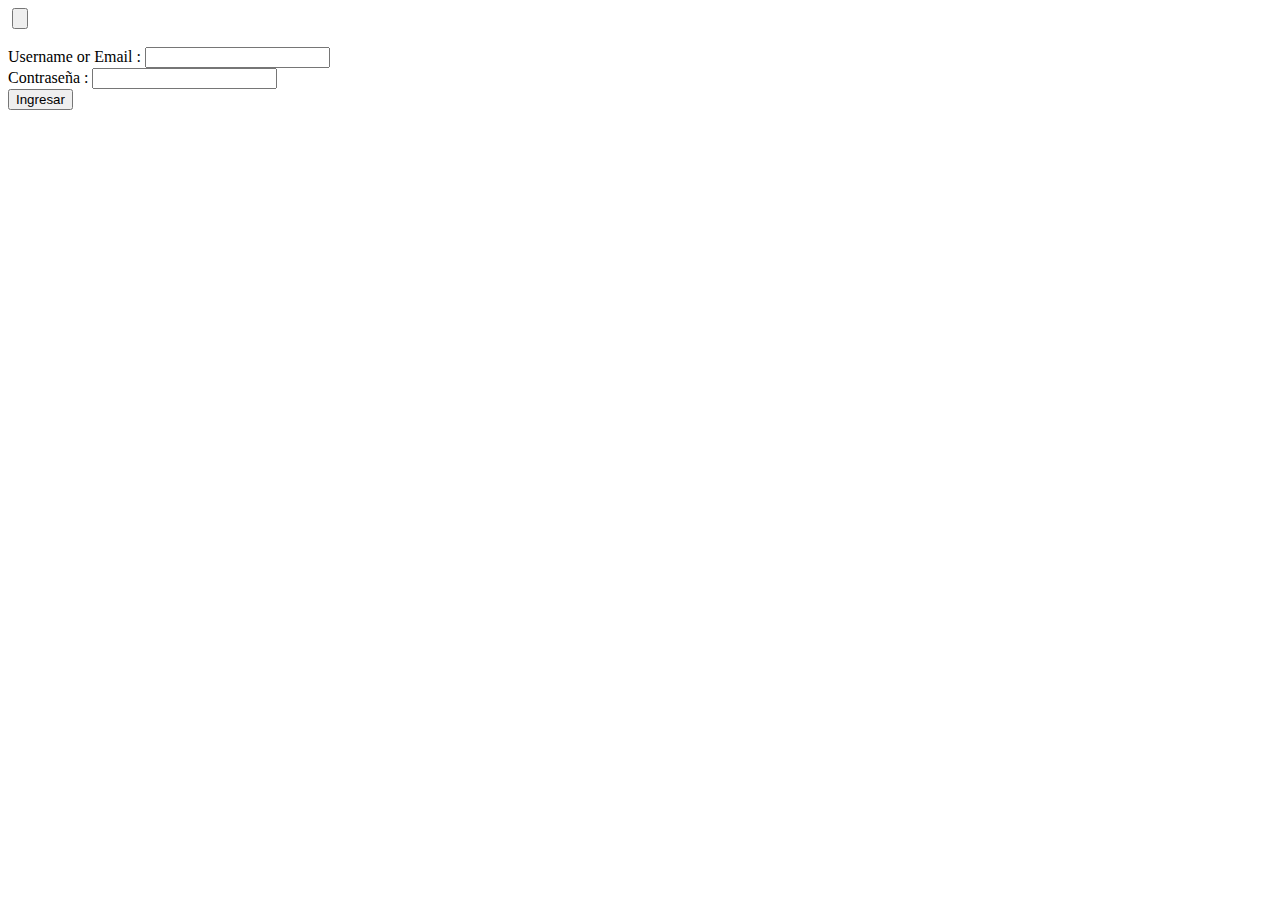
==== pages/login.html @ c82e8ac7 "login created" ====
<!DOCTYPE html>
<html lang="en">
  <head>
    <meta charset="UTF-8" />
    <meta name="viewport" content="width=device-width, initial-scale=1.0" />

    <link rel="stylesheet" href="../styles/login.css" />
    <link rel="stylesheet" href="" />
    <title>Log in</title>
  </head>
  <body>
    <div class="login-main-container">
      <div class="img-carrousel-container">
        <img
          src="https://images.pexels.com/photos/1382102/pexels-photo-1382102.jpeg?auto=compress&cs=tinysrgb&w=1260&h=750&dpr=1"
          alt=""
          class="carrousel-img"
        />
        <button class="arrow">
          <img src="../media/image.png" alt="" />
        </button>
      </div>

      <form action="">
        <div>
          <img src="../media/usericon.png" alt="" class="user-image" />
        </div>
        <div class="input-container">
          <label for="usuario-input">Username or Email : </label>
          <input type="text" id="usuario-input" />
        </div>
        <div class="input-container">
          <label for="contraseña-input">Contraseña : </label>
          <input type="password" id="contraseña-input" />
        </div>
        <button>Ingresar</button>
      </form>
    </div>
  </body>
</html>
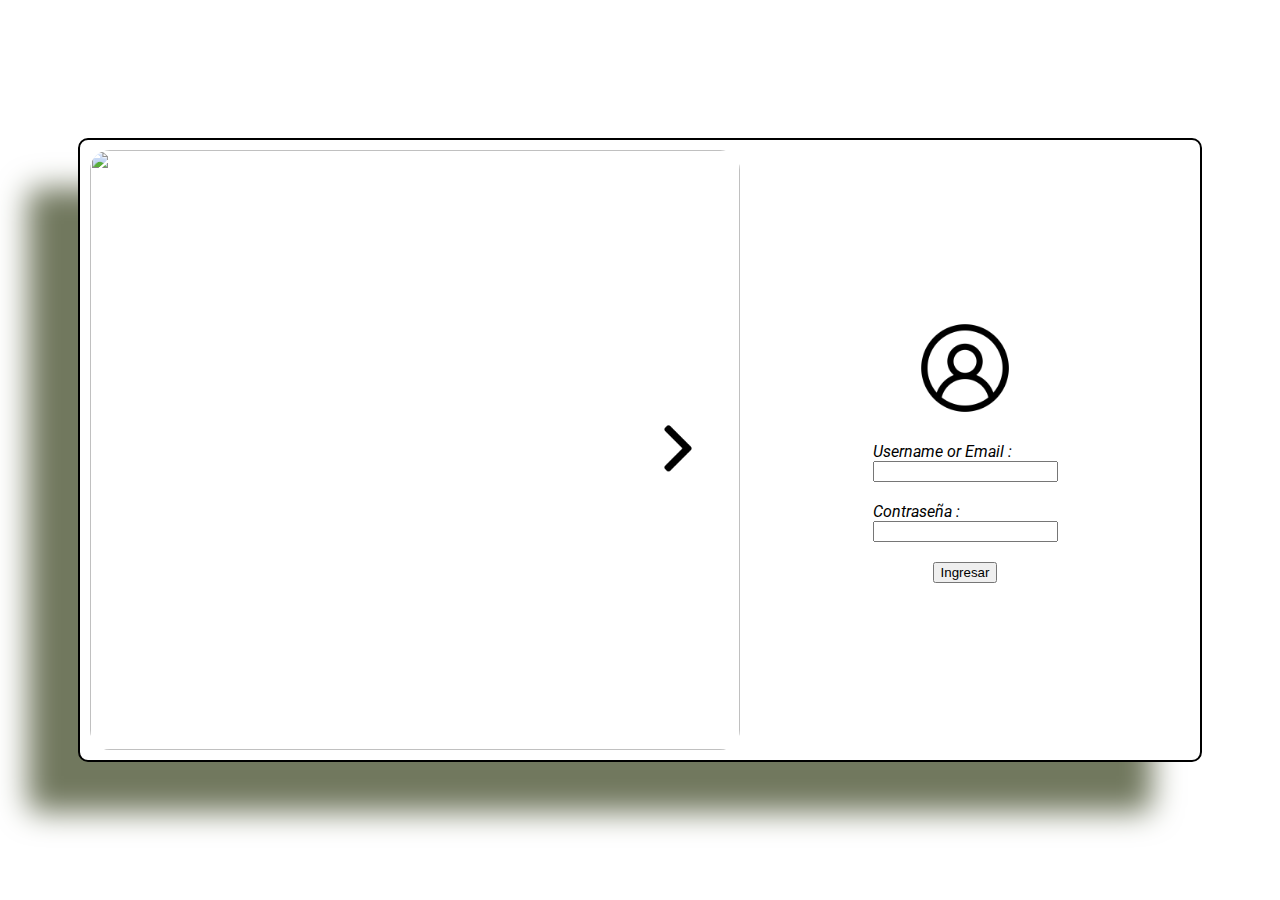
==== commit 148c1bf7: "test" ====
--- a/pages/login.html
+++ b/pages/login.html
@@ -9,6 +9,7 @@
     <title>Log in</title>
   </head>
   <body>
+    <div></div>
     <div class="login-main-container">
       <div class="img-carrousel-container">
         <img
--- a/styles/login.css
+++ b/styles/login.css
@@ -0,0 +1,81 @@
+@import url("https://fonts.googleapis.com/css2?family=Bona+Nova+SC:ital,wght@0,400;0,700;1,400&family=Roboto:ital,wght@0,100;0,300;0,400;0,500;0,700;0,900;1,100;1,300;1,400;1,500;1,700;1,900&display=swap");
+
+html,
+body {
+  margin: 0;
+  height: 100%;
+  font-family: "Roboto";
+  font-style: italic;
+}
+body {
+  position: relative;
+  display: flex;
+  justify-content: center;
+  align-items: center;
+}
+.login-main-container {
+  display: grid;
+  align-items: center;
+  grid-template-columns: 650px  auto;
+  grid-row: 1fr;
+  background-color: white;
+  height: 600px;
+  width: 1100px;
+  border: 2px solid black;
+  border-radius: 10px;
+  padding: 10px;
+  box-shadow: -50px  50px 30px rgb(113, 120, 94);
+  position: relative;
+}
+
+.user-image {
+  width: 100px;
+  height: 100px;
+}
+
+form {
+  display: flex;
+  flex-direction: column;
+  justify-content: center;
+  align-items: center;
+  grid-column: 2;
+  grid-row: 1;
+  width: 100%;
+  height: 100%;
+  gap: 20px;
+}
+
+.input-container {
+  display: flex;
+  flex-direction: column;
+}
+
+.img-carrousel-container {
+  height: 100%;
+  width: 100%;
+  max-width: 100%;
+  grid-column: 1;
+  grid-row: 1;
+}
+
+.carrousel-img {
+  border-radius: 20px;
+  width: 100%;
+  height: 100%;
+  object-fit: cover;
+}
+
+.arrow{
+    scale: 0.09;
+    cursor: pointer;
+    background:none;
+    border:none;
+    position: absolute;
+    top: 8%;
+    left: 30%;
+    transition: transform 1s;
+}
+
+.arrow:hover{
+    transform: scale(1.1);
+}
